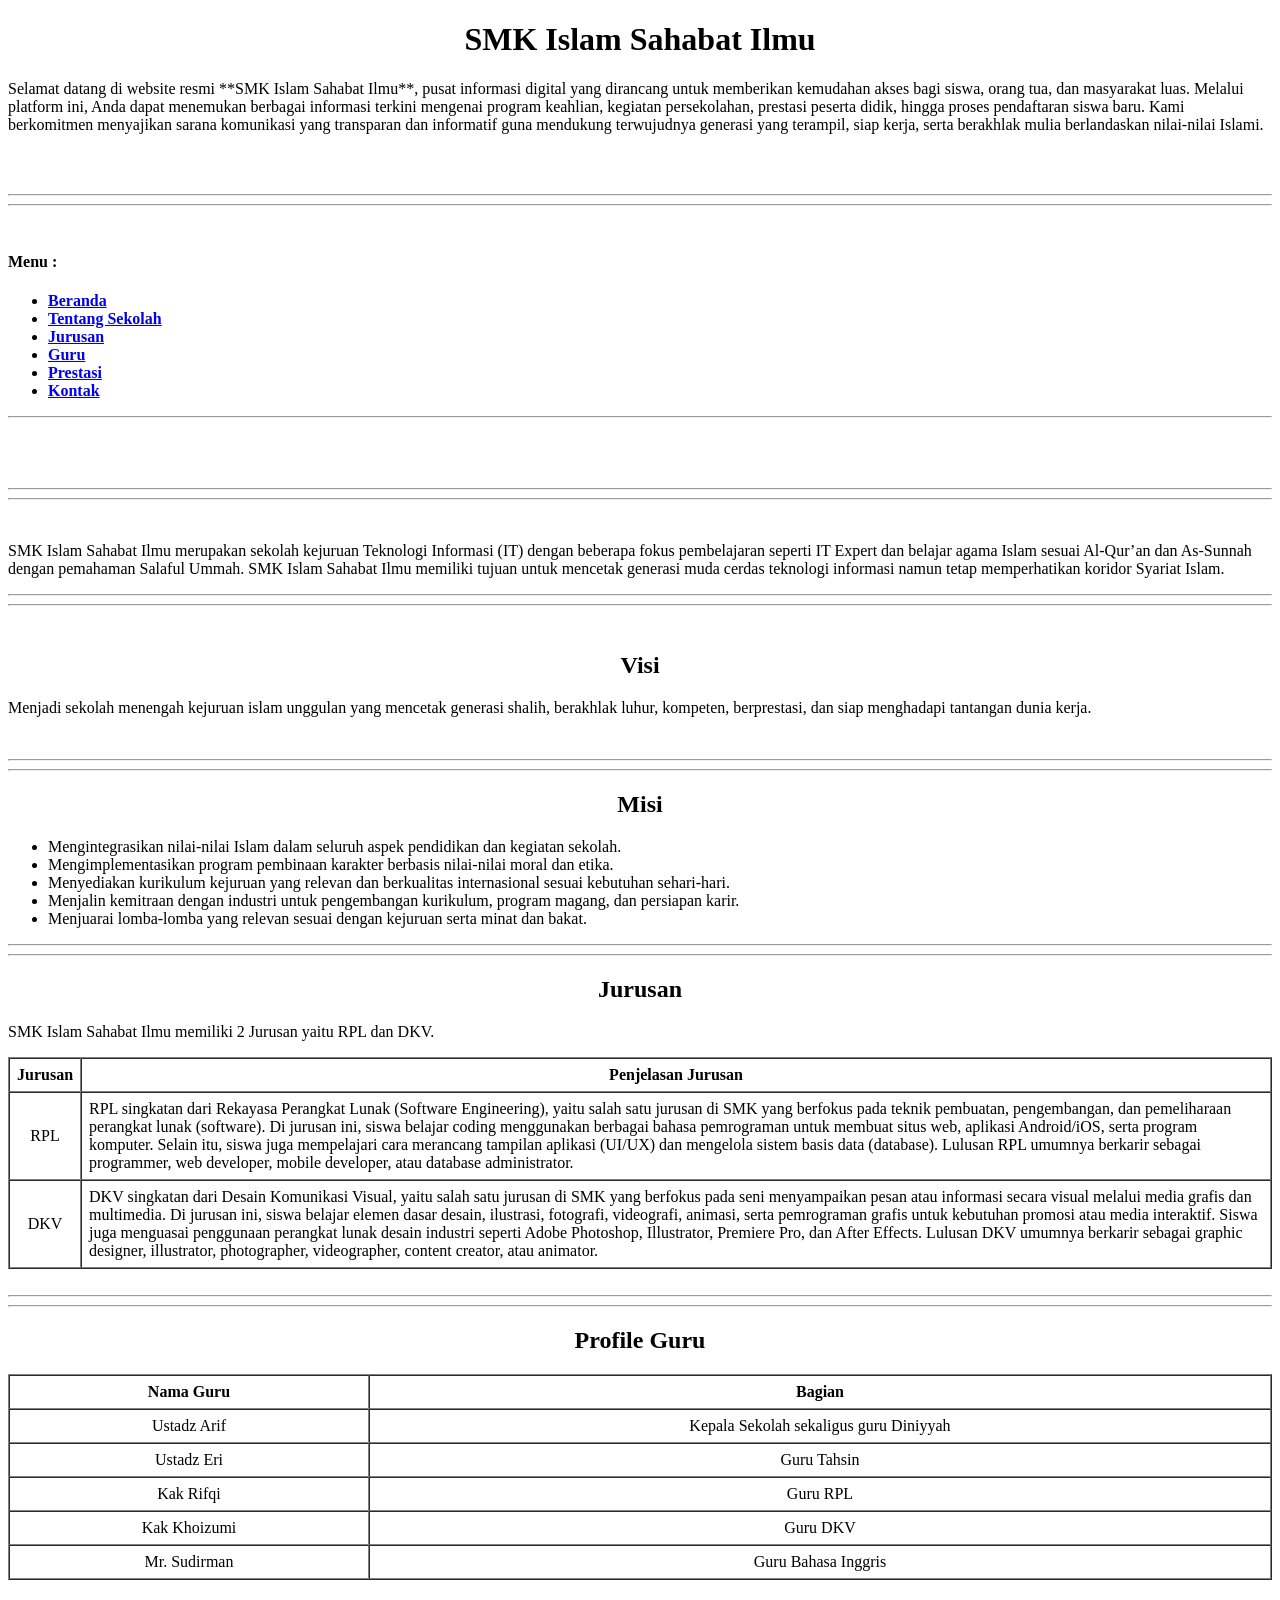
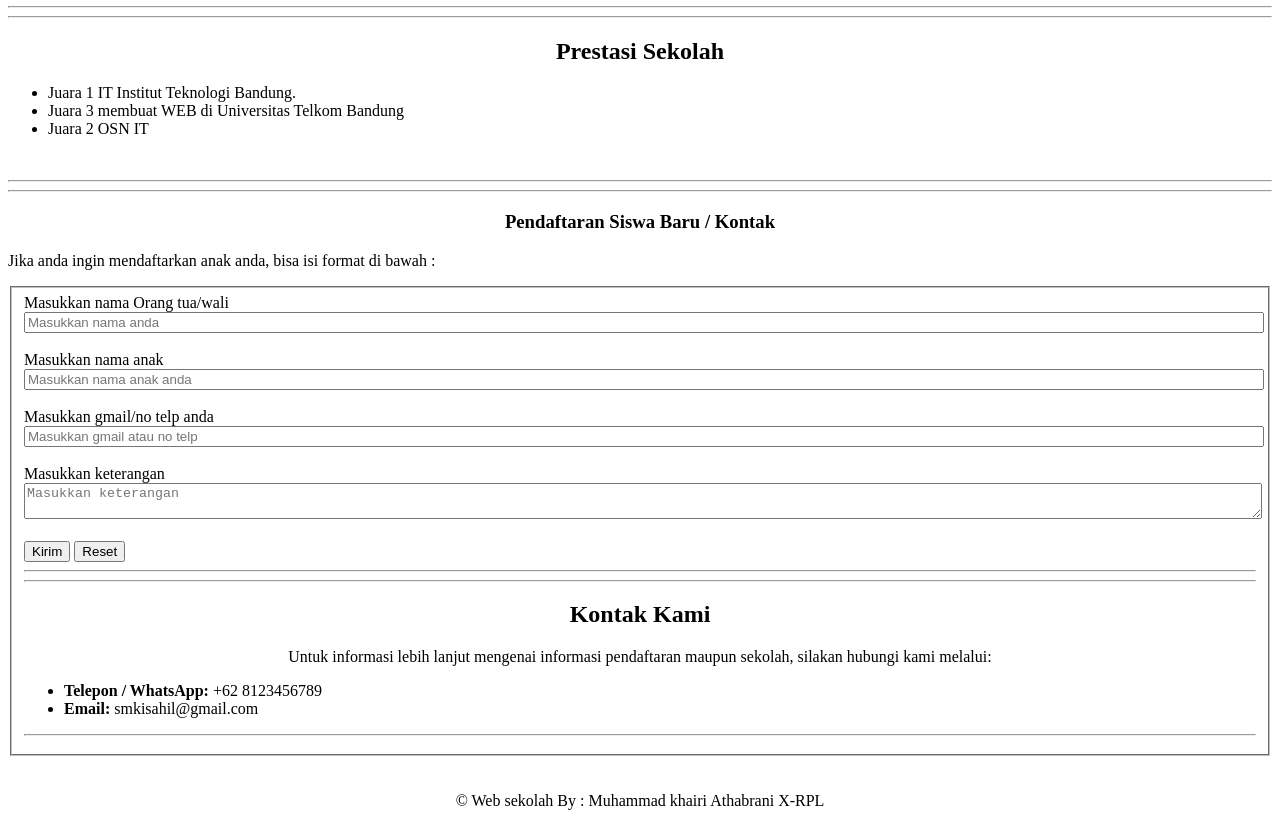
==== index2.html @ b3c2373f "first commit" ====
<!DOCTYPE html>
<html lang="id">
<head>
    <meta charset="UTF-8">
    <meta name="viewport" content="width=device-width, initial-scale=1.0">
    <title>Tugas SKL</title>
</head>

<body>

    <header id="beranda">
        <h1 style="text-align: center;">SMK Islam Sahabat Ilmu</h1>
        <p></p>
        <p>Selamat datang di website resmi **SMK Islam Sahabat Ilmu**, pusat informasi digital yang dirancang untuk memberikan kemudahan akses bagi siswa, orang tua, dan masyarakat luas. Melalui platform ini, Anda dapat menemukan berbagai informasi terkini mengenai program keahlian, kegiatan persekolahan, prestasi peserta didik, hingga proses pendaftaran siswa baru. Kami berkomitmen menyajikan sarana komunikasi yang transparan dan informatif guna mendukung terwujudnya generasi yang terampil, siap kerja, serta berakhlak mulia berlandaskan nilai-nilai Islami.</p>
    </header>
    <br><br>
    <hr><hr>
<br>
    <h4>Menu :</h4>
    <nav>
        <ul>
            <li><a href="#beranda"><strong>Beranda</strong></a></li>
            <li><a href="#tentang"><strong>Tentang Sekolah</strong></a></li>
            <li><a href="#jurusan"><strong>Jurusan</strong></a></li>
            <li><a href="#guru"><strong>Guru</strong></a></li>
            <li><a href="#prestasi"><strong>Prestasi</strong></a></li>
            <li><a href="#kontak"><strong>Kontak</strong></a></li>
        </ul>
    </nav>
<hr><br>
    <br><br>
    <hr><hr>
<br>
    <section id="tentang">
        
        <p>SMK Islam Sahabat Ilmu merupakan sekolah kejuruan Teknologi Informasi (IT) dengan beberapa fokus pembelajaran seperti IT Expert dan belajar agama Islam sesuai Al-Qur’an dan As-Sunnah dengan pemahaman Salaful Ummah. SMK Islam Sahabat Ilmu memiliki tujuan untuk mencetak generasi muda cerdas teknologi informasi namun tetap memperhatikan koridor Syariat Islam.</p>
<hr><hr><br>
        <h1 style="text-align: center;">Visi</h1
          <p>Menjadi sekolah menengah kejuruan islam unggulan yang mencetak generasi shalih, berakhlak luhur, kompeten, berprestasi, dan siap menghadapi tantangan dunia kerja.</p> 
          <br>
<hr><hr>
          <h1 style="text-align: center;">Misi</h1>
          

<ul>
    <li>Mengintegrasikan nilai-nilai Islam dalam seluruh aspek pendidikan dan kegiatan sekolah.</li>

    <li>Mengimplementasikan program pembinaan karakter berbasis nilai-nilai moral dan etika.</li>

    <li>Menyediakan kurikulum kejuruan yang relevan dan berkualitas internasional sesuai kebutuhan sehari-hari.</li>

    <li>Menjalin kemitraan dengan industri untuk pengembangan kurikulum, program magang, dan persiapan karir.</li>

    <li>Menjuarai lomba-lomba yang relevan sesuai dengan kejuruan serta minat dan bakat.</li>
</ul>


    </section>

    <hr><hr>

    <section id="jurusan">
        <h1 style="text-align: center;">Jurusan</h1>
        <p>SMK Islam Sahabat Ilmu memiliki 2 Jurusan yaitu RPL dan DKV.</p>
        <table border="1" cellpadding="7" cellspacing="0" style="width: 100%;">
            <thead>
                <tr>
                    <th>Jurusan</th>
                    <th>Penjelasan Jurusan</th>
                </tr>
            </thead>
            <tbody>
                <tr>
                    <td style="text-align: center;">RPL</td>
                    <td>RPL singkatan dari Rekayasa Perangkat Lunak (Software Engineering), yaitu salah satu jurusan di SMK yang berfokus pada teknik pembuatan, pengembangan, dan pemeliharaan perangkat lunak (software). Di jurusan ini, siswa belajar coding menggunakan berbagai bahasa pemrograman untuk membuat situs web, aplikasi Android/iOS, serta program komputer. Selain itu, siswa juga mempelajari cara merancang tampilan aplikasi (UI/UX) dan mengelola sistem basis data (database). Lulusan RPL umumnya berkarir sebagai programmer, web developer, mobile developer, atau database administrator.</td>
                </tr>
                <tr>
                    <td style="text-align: center;">DKV</td>
                    <td>DKV singkatan dari Desain Komunikasi Visual, yaitu salah satu jurusan di SMK yang berfokus pada seni menyampaikan pesan atau informasi secara visual melalui media grafis dan multimedia. Di jurusan ini, siswa belajar elemen dasar desain, ilustrasi, fotografi, videografi, animasi, serta pemrograman grafis untuk kebutuhan promosi atau media interaktif. Siswa juga menguasai penggunaan perangkat lunak desain industri seperti Adobe Photoshop, Illustrator, Premiere Pro, dan After Effects. Lulusan DKV umumnya berkarir sebagai graphic designer, illustrator, photographer, videographer, content creator, atau animator.</td>
                </tr>
            </tbody>
        </table>
    </section>

    <br>
    <hr><hr>

    <section id="guru">
        <h1 style="text-align: center;">Profile Guru</h1>
        <table border="1" cellpadding="7" cellspacing="0" style="width: 100%;">
            <thead>
                <tr>
                    <th>Nama Guru</th>
                    <th>Bagian</th>
                </tr>
            </thead>
            <tbody>
                <tr>
                    <td style="text-align: center;">Ustadz Arif</td>
                    <td style="text-align: center;">Kepala Sekolah sekaligus guru Diniyyah</td>
                </tr>
                <tr>
                    <td style="text-align: center;">Ustadz Eri</td>
                    <td style="text-align: center;">Guru Tahsin</td>
                </tr>
                <tr>
                    <td style="text-align: center;">Kak Rifqi</td>
                    <td style="text-align: center;">Guru RPL</td>
                </tr>
                <tr>
                    <td style="text-align: center;">Kak Khoizumi</td>
                    <td style="text-align: center;">Guru DKV</td>
                </tr>
                <tr>
                    <td style="text-align: center;">Mr. Sudirman</td>
                    <td style="text-align: center;">Guru Bahasa Inggris</td>
                </tr>
            </tbody>
        </table>
    </section>

    <br>
    <hr><hr>

    <section id="prestasi">
        <h1 style="text-align: center;">Prestasi Sekolah</h1>
        <ul>
            <li>Juara 1 IT Institut Teknologi Bandung.</li>
            <li>Juara 3 membuat WEB di Universitas Telkom Bandung</li>
            <li>Juara 2 OSN IT</li>
        </ul>
    </section>

    <br>
    <hr><hr>

    <section id="kontak">
        <h3 style="text-align: center;">Pendaftaran Siswa Baru / Kontak</h3>
        <p>Jika anda ingin mendaftarkan anak anda, bisa isi format di bawah :</p>

        <fieldset>
            <form action="#" method="post">
                <label for="nama_ortu">Masukkan nama Orang tua/wali</label>
                <br>
                <input type="text" placeholder="Masukkan nama anda" id="nama_ortu" style="width: 100%;">
                <br><br>

                <label for="nama_anak">Masukkan nama anak</label>
                <br>
                <input type="text" placeholder="Masukkan nama anak anda" id="nama_anak" style="width: 100%;">
                <br><br>

                <label for="contact">Masukkan gmail/no telp anda</label> 
                <br>
                <input type="text" id="contact" placeholder="Masukkan gmail atau no telp" style="width: 100%;">
                <br><br>

                <label for="keterangan">Masukkan keterangan</label>
                <br>
                <textarea name="keterangan" id="keterangan" placeholder="Masukkan keterangan" style="width: 100%;"></textarea>

                <br><br>
                <input type="submit" value="Kirim">
                <input type="reset" value="Reset">
                <hr><hr>      
                <h1 style="text-align: center;">Kontak Kami</h1>
      <p style="text-align: center;">Untuk informasi lebih lanjut mengenai informasi pendaftaran maupun sekolah, silakan hubungi kami melalui:</p>
      <ul>
        <li><strong>Telepon / WhatsApp:</strong> +62 8123456789</li>
        <li><strong>Email:</strong> smkisahil@gmail.com</li>
      </ul> <hr>
            </form>
        </fieldset>
    </section>
    <br><br>
<footer style="text-align: center;">&copy; Web sekolah By : Muhammad khairi Athabrani X-RPL</footer>
</body>
</html>
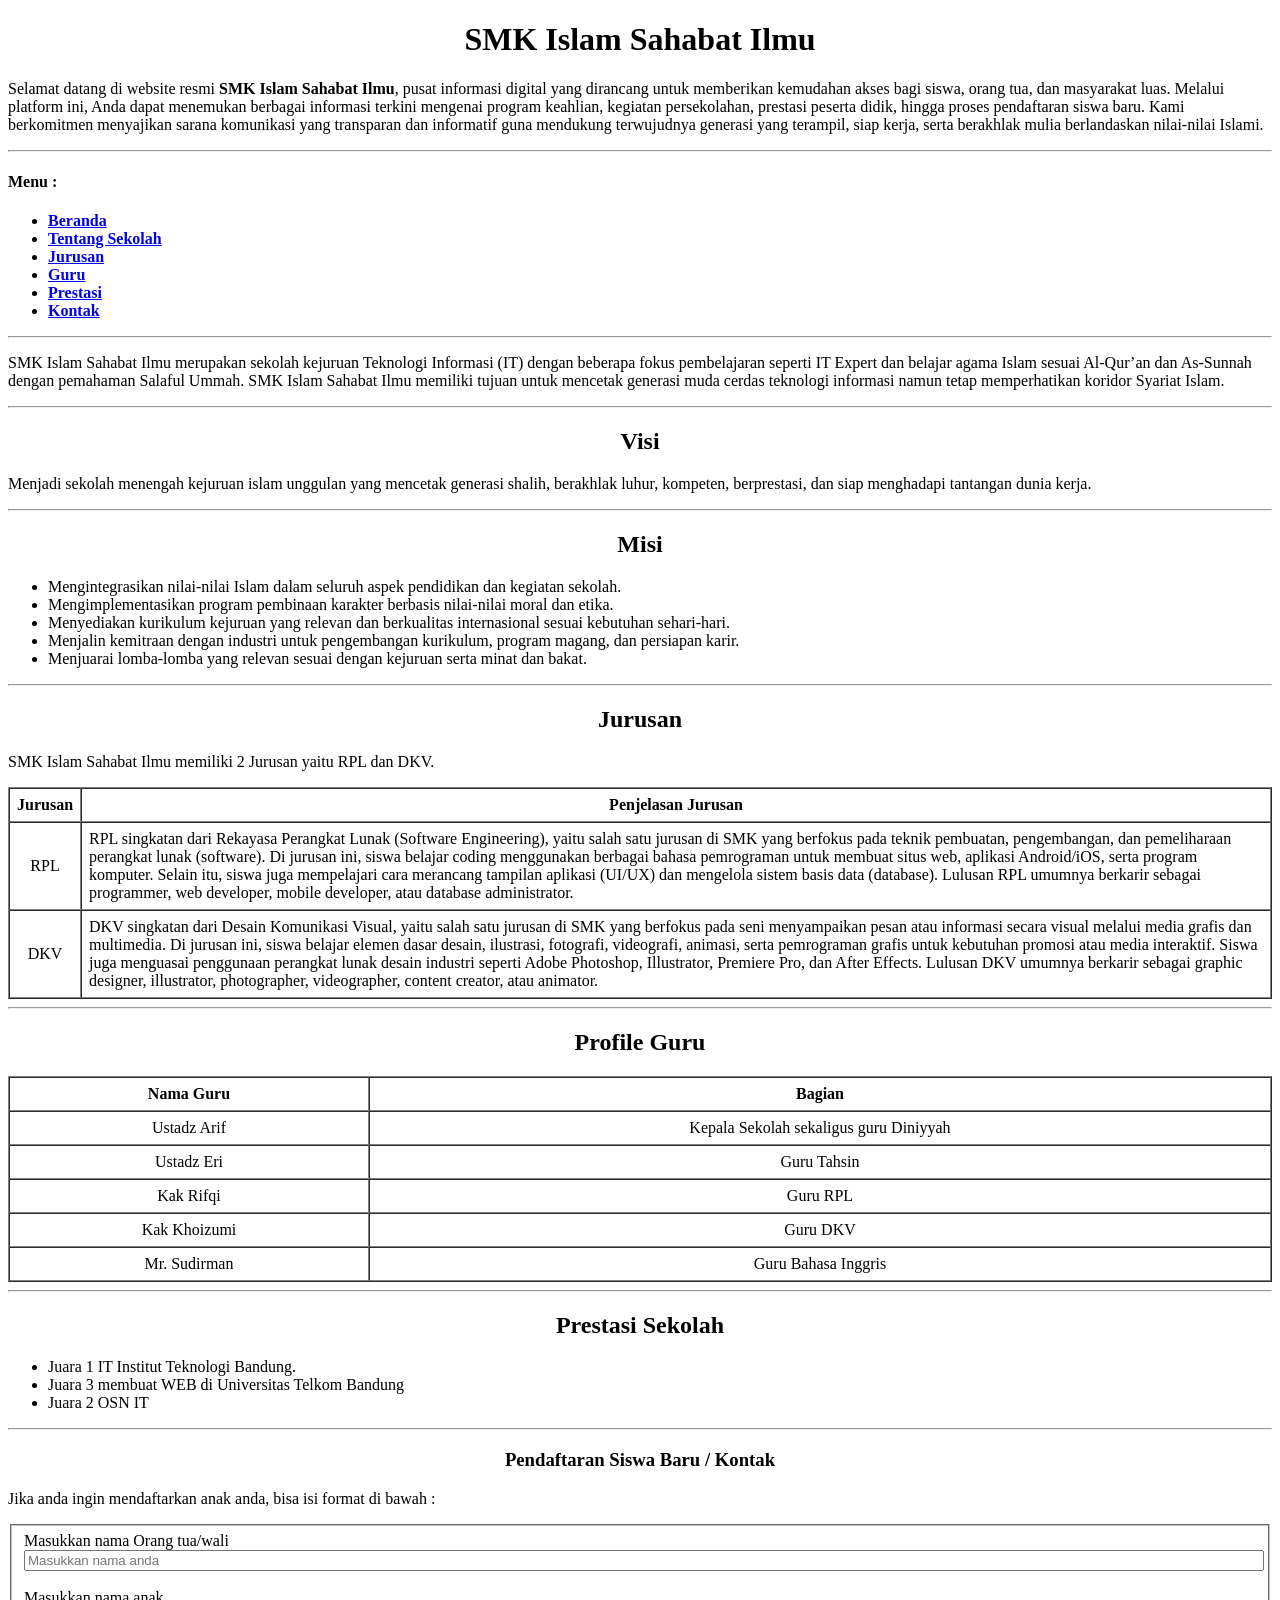
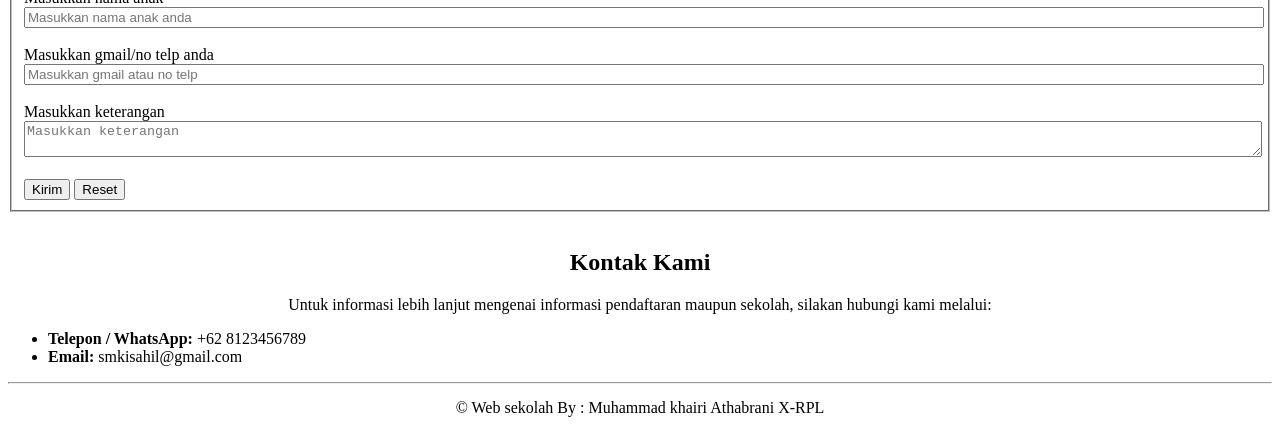
==== commit 1ed3c63c: "Update index2.html" ====
--- a/index2.html
+++ b/index2.html
@@ -1,178 +1,191 @@
 <!DOCTYPE html>
 <html lang="id">
+
 <head>
     <meta charset="UTF-8">
     <meta name="viewport" content="width=device-width, initial-scale=1.0">
     <title>Tugas SKL</title>
+    <link rel="stylesheet" href="style.css">
 </head>
 
 <body>
 
-    <header id="beranda">
+    <header id="beranda" class="a">
         <h1 style="text-align: center;">SMK Islam Sahabat Ilmu</h1>
-        <p></p>
-        <p>Selamat datang di website resmi **SMK Islam Sahabat Ilmu**, pusat informasi digital yang dirancang untuk memberikan kemudahan akses bagi siswa, orang tua, dan masyarakat luas. Melalui platform ini, Anda dapat menemukan berbagai informasi terkini mengenai program keahlian, kegiatan persekolahan, prestasi peserta didik, hingga proses pendaftaran siswa baru. Kami berkomitmen menyajikan sarana komunikasi yang transparan dan informatif guna mendukung terwujudnya generasi yang terampil, siap kerja, serta berakhlak mulia berlandaskan nilai-nilai Islami.</p>
+        <p>Selamat datang di website resmi <strong>SMK Islam Sahabat Ilmu</strong>, pusat informasi digital yang dirancang untuk memberikan kemudahan akses bagi siswa, orang tua, dan masyarakat luas. Melalui platform ini, Anda dapat menemukan berbagai informasi terkini mengenai program keahlian, kegiatan persekolahan, prestasi peserta didik, hingga proses pendaftaran siswa baru. Kami berkomitmen menyajikan sarana komunikasi yang transparan dan informatif guna mendukung terwujudnya generasi yang terampil, siap kerja, serta berakhlak mulia berlandaskan nilai-nilai Islami.</p>
     </header>
-    <br><br>
-    <hr><hr>
-<br>
-    <h4>Menu :</h4>
-    <nav>
-        <ul>
-            <li><a href="#beranda"><strong>Beranda</strong></a></li>
-            <li><a href="#tentang"><strong>Tentang Sekolah</strong></a></li>
-            <li><a href="#jurusan"><strong>Jurusan</strong></a></li>
-            <li><a href="#guru"><strong>Guru</strong></a></li>
-            <li><a href="#prestasi"><strong>Prestasi</strong></a></li>
-            <li><a href="#kontak"><strong>Kontak</strong></a></li>
-        </ul>
-    </nav>
-<hr><br>
-    <br><br>
-    <hr><hr>
-<br>
+    
+    <hr>
+    
+    <header class="b">
+        <h4>Menu :</h4>
+        <nav>
+            <ul>
+                <li><a href="#beranda"><strong>Beranda</strong></a></li>
+                <li><a href="#tentang"><strong>Tentang Sekolah</strong></a></li>
+                <li><a href="#jurusan"><strong>Jurusan</strong></a></li>
+                <li><a href="#guru"><strong>Guru</strong></a></li>
+                <li><a href="#prestasi"><strong>Prestasi</strong></a></li>
+                <li><a href="#kontak"><strong>Kontak</strong></a></li>
+            </ul>
+        </nav>
+    </header>
+
+    <hr>
+
     <section id="tentang">
-        
-        <p>SMK Islam Sahabat Ilmu merupakan sekolah kejuruan Teknologi Informasi (IT) dengan beberapa fokus pembelajaran seperti IT Expert dan belajar agama Islam sesuai Al-Qur’an dan As-Sunnah dengan pemahaman Salaful Ummah. SMK Islam Sahabat Ilmu memiliki tujuan untuk mencetak generasi muda cerdas teknologi informasi namun tetap memperhatikan koridor Syariat Islam.</p>
-<hr><hr><br>
-        <h1 style="text-align: center;">Visi</h1
-          <p>Menjadi sekolah menengah kejuruan islam unggulan yang mencetak generasi shalih, berakhlak luhur, kompeten, berprestasi, dan siap menghadapi tantangan dunia kerja.</p> 
-          <br>
-<hr><hr>
-          <h1 style="text-align: center;">Misi</h1>
-          
+        <header class="c">
+            <p>SMK Islam Sahabat Ilmu merupakan sekolah kejuruan Teknologi Informasi (IT) dengan beberapa fokus pembelajaran seperti IT Expert dan belajar agama Islam sesuai Al-Qur’an dan As-Sunnah dengan pemahaman Salaful Ummah. SMK Islam Sahabat Ilmu memiliki tujuan untuk mencetak generasi muda cerdas teknologi informasi namun tetap memperhatikan koridor Syariat Islam.</p>
+        </header>
 
-<ul>
-    <li>Mengintegrasikan nilai-nilai Islam dalam seluruh aspek pendidikan dan kegiatan sekolah.</li>
+        <hr>
+    
+        <header class="d">
+            <h1 style="text-align: center;">Visi</h1>
+            <p>Menjadi sekolah menengah kejuruan islam unggulan yang mencetak generasi shalih, berakhlak luhur, kompeten, berprestasi, dan siap menghadapi tantangan dunia kerja.</p> 
+        </header>
 
-    <li>Mengimplementasikan program pembinaan karakter berbasis nilai-nilai moral dan etika.</li>
+        <hr>
 
-    <li>Menyediakan kurikulum kejuruan yang relevan dan berkualitas internasional sesuai kebutuhan sehari-hari.</li>
-
-    <li>Menjalin kemitraan dengan industri untuk pengembangan kurikulum, program magang, dan persiapan karir.</li>
-
-    <li>Menjuarai lomba-lomba yang relevan sesuai dengan kejuruan serta minat dan bakat.</li>
-</ul>
-
-
+        <header class="e">
+            <h1 style="text-align: center;">Misi</h1>
+            <ul>
+                <li>Mengintegrasikan nilai-nilai Islam dalam seluruh aspek pendidikan dan kegiatan sekolah.</li>
+                <li>Mengimplementasikan program pembinaan karakter berbasis nilai-nilai moral dan etika.</li>
+                <li>Menyediakan kurikulum kejuruan yang relevan dan berkualitas internasional sesuai kebutuhan sehari-hari.</li>
+                <li>Menjalin kemitraan dengan industri untuk pengembangan kurikulum, program magang, dan persiapan karir.</li>
+                <li>Menjuarai lomba-lomba yang relevan sesuai dengan kejuruan serta minat dan bakat.</li>
+            </ul>
+        </header>
     </section>
 
-    <hr><hr>
+    <hr>
 
     <section id="jurusan">
-        <h1 style="text-align: center;">Jurusan</h1>
-        <p>SMK Islam Sahabat Ilmu memiliki 2 Jurusan yaitu RPL dan DKV.</p>
-        <table border="1" cellpadding="7" cellspacing="0" style="width: 100%;">
-            <thead>
-                <tr>
-                    <th>Jurusan</th>
-                    <th>Penjelasan Jurusan</th>
-                </tr>
-            </thead>
-            <tbody>
-                <tr>
-                    <td style="text-align: center;">RPL</td>
-                    <td>RPL singkatan dari Rekayasa Perangkat Lunak (Software Engineering), yaitu salah satu jurusan di SMK yang berfokus pada teknik pembuatan, pengembangan, dan pemeliharaan perangkat lunak (software). Di jurusan ini, siswa belajar coding menggunakan berbagai bahasa pemrograman untuk membuat situs web, aplikasi Android/iOS, serta program komputer. Selain itu, siswa juga mempelajari cara merancang tampilan aplikasi (UI/UX) dan mengelola sistem basis data (database). Lulusan RPL umumnya berkarir sebagai programmer, web developer, mobile developer, atau database administrator.</td>
-                </tr>
-                <tr>
-                    <td style="text-align: center;">DKV</td>
-                    <td>DKV singkatan dari Desain Komunikasi Visual, yaitu salah satu jurusan di SMK yang berfokus pada seni menyampaikan pesan atau informasi secara visual melalui media grafis dan multimedia. Di jurusan ini, siswa belajar elemen dasar desain, ilustrasi, fotografi, videografi, animasi, serta pemrograman grafis untuk kebutuhan promosi atau media interaktif. Siswa juga menguasai penggunaan perangkat lunak desain industri seperti Adobe Photoshop, Illustrator, Premiere Pro, dan After Effects. Lulusan DKV umumnya berkarir sebagai graphic designer, illustrator, photographer, videographer, content creator, atau animator.</td>
-                </tr>
-            </tbody>
-        </table>
+        <header class="f">
+            <h1 style="text-align: center;">Jurusan</h1>
+            <p>SMK Islam Sahabat Ilmu memiliki 2 Jurusan yaitu RPL dan DKV.</p>
+            <table border="1" cellpadding="7" cellspacing="0" style="width: 100%;">
+                <thead>
+                    <tr>
+                        <th>Jurusan</th>
+                        <th>Penjelasan Jurusan</th>
+                    </tr>
+                </thead>
+                <tbody>
+                    <tr>
+                        <td style="text-align: center;">RPL</td>
+                        <td>RPL singkatan dari Rekayasa Perangkat Lunak (Software Engineering), yaitu salah satu jurusan di SMK yang berfokus pada teknik pembuatan, pengembangan, dan pemeliharaan perangkat lunak (software). Di jurusan ini, siswa belajar coding menggunakan berbagai bahasa pemrograman untuk membuat situs web, aplikasi Android/iOS, serta program komputer. Selain itu, siswa juga mempelajari cara merancang tampilan aplikasi (UI/UX) dan mengelola sistem basis data (database). Lulusan RPL umumnya berkarir sebagai programmer, web developer, mobile developer, atau database administrator.</td>
+                    </tr>
+                    <tr>
+                        <td style="text-align: center;">DKV</td>
+                        <td>DKV singkatan dari Desain Komunikasi Visual, yaitu salah satu jurusan di SMK yang berfokus pada seni menyampaikan pesan atau informasi secara visual melalui media grafis dan multimedia. Di jurusan ini, siswa belajar elemen dasar desain, ilustrasi, fotografi, videografi, animasi, serta pemrograman grafis untuk kebutuhan promosi atau media interaktif. Siswa juga menguasai penggunaan perangkat lunak desain industri seperti Adobe Photoshop, Illustrator, Premiere Pro, dan After Effects. Lulusan DKV umumnya berkarir sebagai graphic designer, illustrator, photographer, videographer, content creator, atau animator.</td>
+                    </tr>
+                </tbody>
+            </table>
+        </header>
     </section>
 
-    <br>
-    <hr><hr>
+    <hr>
 
     <section id="guru">
-        <h1 style="text-align: center;">Profile Guru</h1>
-        <table border="1" cellpadding="7" cellspacing="0" style="width: 100%;">
-            <thead>
-                <tr>
-                    <th>Nama Guru</th>
-                    <th>Bagian</th>
-                </tr>
-            </thead>
-            <tbody>
-                <tr>
-                    <td style="text-align: center;">Ustadz Arif</td>
-                    <td style="text-align: center;">Kepala Sekolah sekaligus guru Diniyyah</td>
-                </tr>
-                <tr>
-                    <td style="text-align: center;">Ustadz Eri</td>
-                    <td style="text-align: center;">Guru Tahsin</td>
-                </tr>
-                <tr>
-                    <td style="text-align: center;">Kak Rifqi</td>
-                    <td style="text-align: center;">Guru RPL</td>
-                </tr>
-                <tr>
-                    <td style="text-align: center;">Kak Khoizumi</td>
-                    <td style="text-align: center;">Guru DKV</td>
-                </tr>
-                <tr>
-                    <td style="text-align: center;">Mr. Sudirman</td>
-                    <td style="text-align: center;">Guru Bahasa Inggris</td>
-                </tr>
-            </tbody>
-        </table>
+        <header class="g">
+            <h1 style="text-align: center;">Profile Guru</h1>
+            <table border="1" cellpadding="7" cellspacing="0" style="width: 100%;">
+                <thead>
+                    <tr>
+                        <th>Nama Guru</th>
+                        <th>Bagian</th>
+                    </tr>
+                </thead>
+                <tbody>
+                    <tr>
+                        <td style="text-align: center;">Ustadz Arif</td>
+                        <td style="text-align: center;">Kepala Sekolah sekaligus guru Diniyyah</td>
+                    </tr>
+                    <tr>
+                        <td style="text-align: center;">Ustadz Eri</td>
+                        <td style="text-align: center;">Guru Tahsin</td>
+                    </tr>
+                    <tr>
+                        <td style="text-align: center;">Kak Rifqi</td>
+                        <td style="text-align: center;">Guru RPL</td>
+                    </tr>
+                    <tr>
+                        <td style="text-align: center;">Kak Khoizumi</td>
+                        <td style="text-align: center;">Guru DKV</td>
+                    </tr>
+                    <tr>
+                        <td style="text-align: center;">Mr. Sudirman</td>
+                        <td style="text-align: center;">Guru Bahasa Inggris</td>
+                    </tr>
+                </tbody>
+            </table>
+        </header>
     </section>
 
-    <br>
-    <hr><hr>
-
+    <hr>
+    
     <section id="prestasi">
-        <h1 style="text-align: center;">Prestasi Sekolah</h1>
-        <ul>
-            <li>Juara 1 IT Institut Teknologi Bandung.</li>
-            <li>Juara 3 membuat WEB di Universitas Telkom Bandung</li>
-            <li>Juara 2 OSN IT</li>
-        </ul>
+        <header class="h">
+            <h1 style="text-align: center;">Prestasi Sekolah</h1>
+            <ul>
+                <li>Juara 1 IT Institut Teknologi Bandung.</li>
+                <li>Juara 3 membuat WEB di Universitas Telkom Bandung</li>
+                <li>Juara 2 OSN IT</li>
+            </ul>
+        </header>
     </section>
 
-    <br>
-    <hr><hr>
+    <hr>
 
     <section id="kontak">
-        <h3 style="text-align: center;">Pendaftaran Siswa Baru / Kontak</h3>
-        <p>Jika anda ingin mendaftarkan anak anda, bisa isi format di bawah :</p>
+        <header class="i">
+            <h3 style="text-align: center;">Pendaftaran Siswa Baru / Kontak</h3>
+            <p>Jika anda ingin mendaftarkan anak anda, bisa isi format di bawah :</p>
 
-        <fieldset>
-            <form action="#" method="post">
-                <label for="nama_ortu">Masukkan nama Orang tua/wali</label>
-                <br>
-                <input type="text" placeholder="Masukkan nama anda" id="nama_ortu" style="width: 100%;">
-                <br><br>
+            <fieldset>
+                <form action="#" method="post">
+                    <label for="nama_ortu">Masukkan nama Orang tua/wali</label>
+                    <br>
+                    <input type="text" placeholder="Masukkan nama anda" id="nama_ortu" style="width: 100%;">
+                    <br><br>
 
-                <label for="nama_anak">Masukkan nama anak</label>
-                <br>
-                <input type="text" placeholder="Masukkan nama anak anda" id="nama_anak" style="width: 100%;">
-                <br><br>
+                    <label for="nama_anak">Masukkan nama anak</label>
+                    <br>
+                    <input type="text" placeholder="Masukkan nama anak anda" id="nama_anak" style="width: 100%;">
+                    <br><br>
 
-                <label for="contact">Masukkan gmail/no telp anda</label> 
-                <br>
-                <input type="text" id="contact" placeholder="Masukkan gmail atau no telp" style="width: 100%;">
-                <br><br>
+                    <label for="contact">Masukkan gmail/no telp anda</label> 
+                    <br>
+                    <input type="text" id="contact" placeholder="Masukkan gmail atau no telp" style="width: 100%;">
+                    <br><br>
 
-                <label for="keterangan">Masukkan keterangan</label>
-                <br>
-                <textarea name="keterangan" id="keterangan" placeholder="Masukkan keterangan" style="width: 100%;"></textarea>
+                    <label for="keterangan">Masukkan keterangan</label>
+                    <br>
+                    <textarea name="keterangan" id="keterangan" placeholder="Masukkan keterangan" style="width: 100%;"></textarea>
+                    <br><br>
 
-                <br><br>
-                <input type="submit" value="Kirim">
-                <input type="reset" value="Reset">
-                <hr><hr>      
-                <h1 style="text-align: center;">Kontak Kami</h1>
-      <p style="text-align: center;">Untuk informasi lebih lanjut mengenai informasi pendaftaran maupun sekolah, silakan hubungi kami melalui:</p>
-      <ul>
-        <li><strong>Telepon / WhatsApp:</strong> +62 8123456789</li>
-        <li><strong>Email:</strong> smkisahil@gmail.com</li>
-      </ul> <hr>
-            </form>
-        </fieldset>
+                    <input type="submit" value="Kirim">
+                    <input type="reset" value="Reset">
+                </form>
+            </fieldset>
+        </header>
+            
+        <br>
+
+        <header class="j">
+            <h1 style="text-align: center;">Kontak Kami</h1>
+            <p style="text-align: center;">Untuk informasi lebih lanjut mengenai informasi pendaftaran maupun sekolah, silakan hubungi kami melalui:</p>
+            <ul>
+                <li><strong>Telepon / WhatsApp:</strong> +62 8123456789</li>
+                <li><strong>Email:</strong> smkisahil@gmail.com</li>
+            </ul>
+        </header>
     </section>
-    <br><br>
-<footer style="text-align: center;">&copy; Web sekolah By : Muhammad khairi Athabrani X-RPL</footer>
+
+    <hr>
+
+    <footer style="text-align: center; margin-top: 15px;">&copy; Web sekolah By : Muhammad khairi Athabrani X-RPL</footer>
 </body>
-</html>+</html>
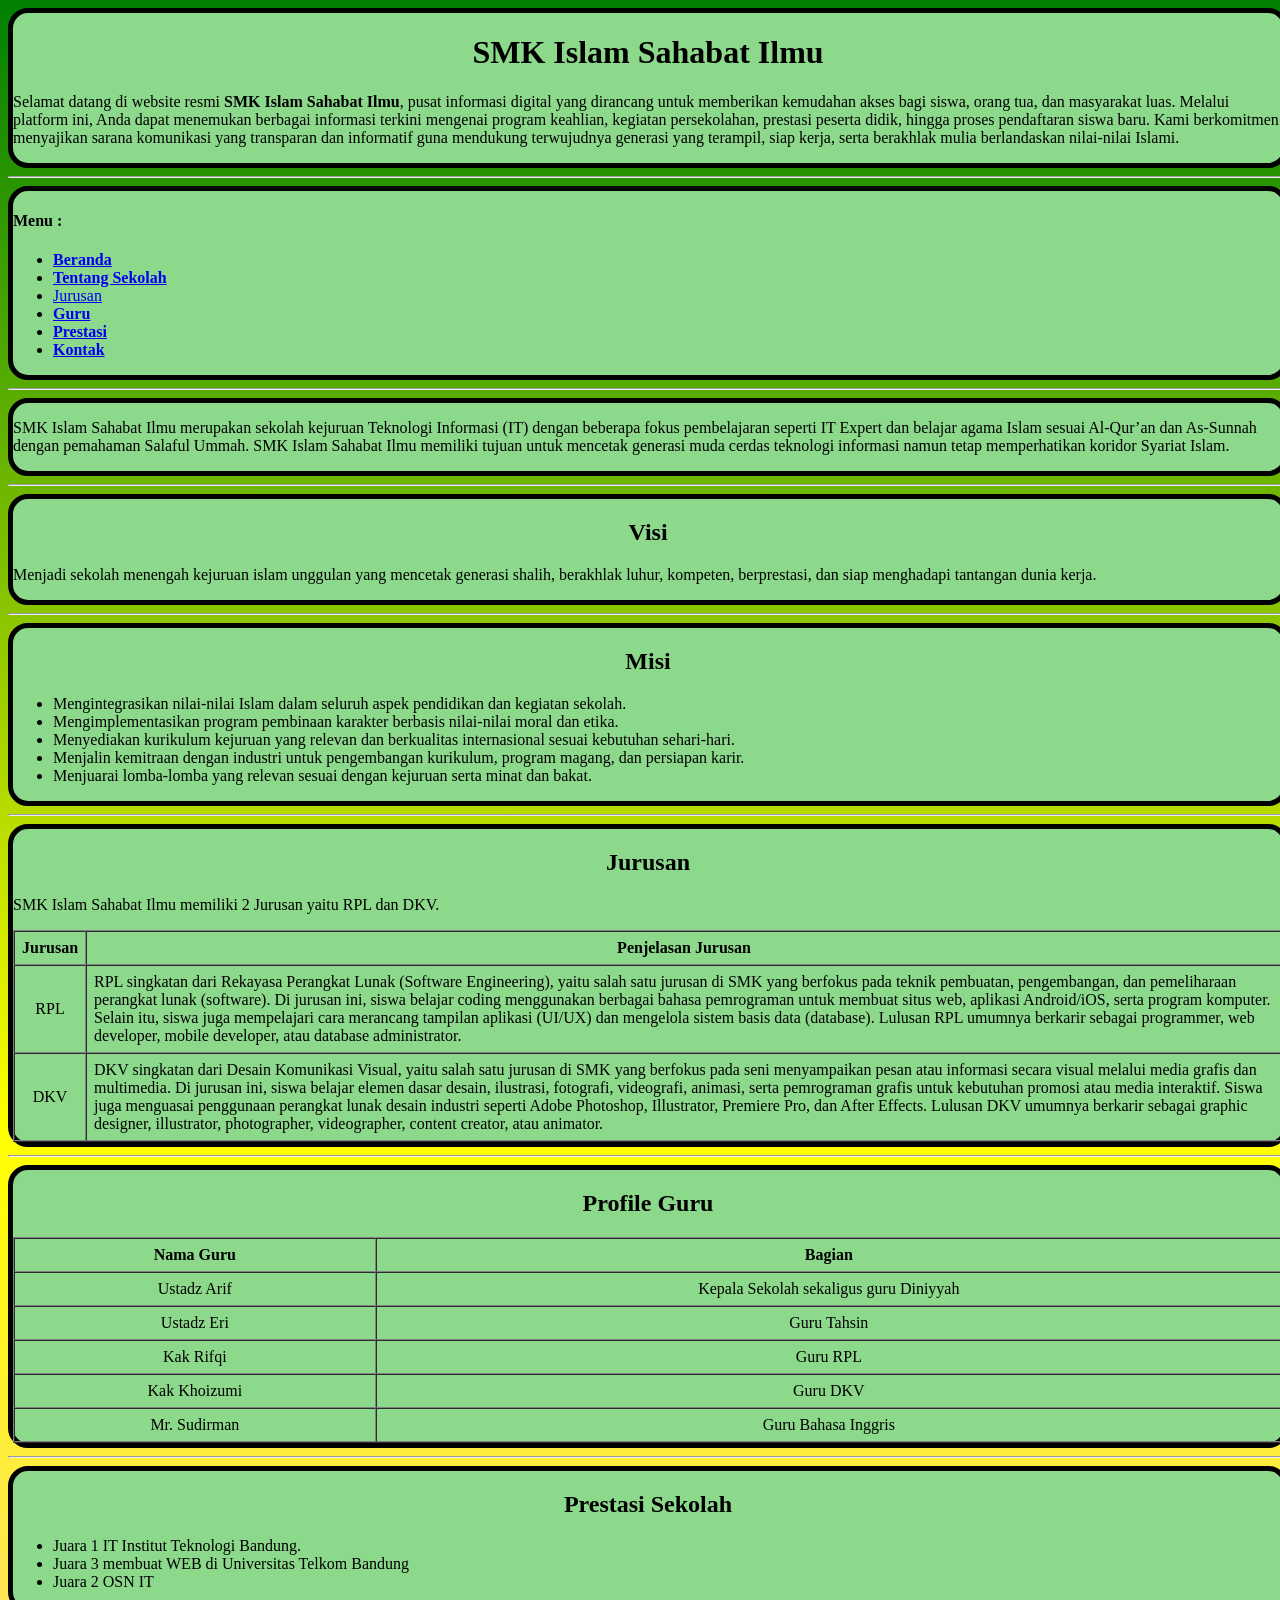
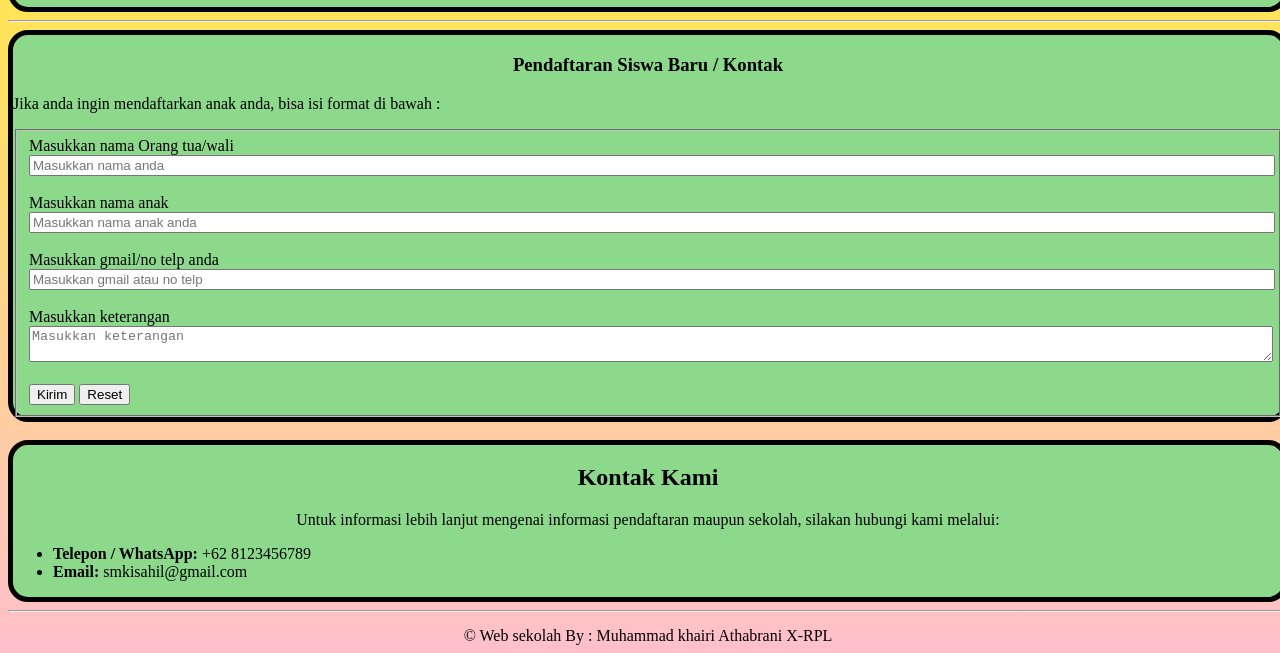
==== commit e09ac33f: "up1" ====
--- a/index2.html
+++ b/index2.html
@@ -23,7 +23,7 @@
             <ul>
                 <li><a href="#beranda"><strong>Beranda</strong></a></li>
                 <li><a href="#tentang"><strong>Tentang Sekolah</strong></a></li>
-                <li><a href="#jurusan"><strong>Jurusan</strong></a></li>
+                <li><a href="#jurusan"><str     ong>Jurusan</strong></a></li>
                 <li><a href="#guru"><strong>Guru</strong></a></li>
                 <li><a href="#prestasi"><strong>Prestasi</strong></a></li>
                 <li><a href="#kontak"><strong>Kontak</strong></a></li>
@@ -169,7 +169,7 @@
                     <input type="submit" value="Kirim">
                     <input type="reset" value="Reset">
                 </form>
-            </fieldset>
+            
         </header>
             
         <br>
@@ -188,4 +188,4 @@
 
     <footer style="text-align: center; margin-top: 15px;">&copy; Web sekolah By : Muhammad khairi Athabrani X-RPL</footer>
 </body>
-</html>
+</html>
--- a/style.css
+++ b/style.css
@@ -0,0 +1,69 @@
+    
+.a{
+    background-color: rgb(140, 217, 140);
+    border: 5px solid;
+    border-radius: 20px;
+    
+}
+
+.b{
+    background-color: rgb(140, 217, 140);
+    border: 5px solid;
+    border-radius: 20px;
+}
+
+.c{
+    background-color: rgb(140, 217, 140);
+    border: 5px solid;
+    border-radius: 20px;
+}
+
+.d{
+    background-color: rgb(140, 217, 140);
+    border: 5px solid;
+    border-radius: 20px;
+}
+
+.e{
+    background-color: rgb(140, 217, 140);
+    border: 5px solid;
+    border-radius: 20px;
+}
+
+.f{
+    background-color: rgb(140, 217, 140);
+    border: 5px solid;
+    border-radius: 20px;  
+}
+
+.g{
+    background-color: rgb(140, 217, 140);
+    border: 5px solid;
+    border-radius: 20px;   
+}
+
+.h{
+    background-color: rgb(140, 217, 140);
+    border: 5px solid;
+    border-radius: 20px;   
+}
+
+.i{
+    background-color: rgb(140, 217, 140);
+    border: 5px solid;
+    border-radius: 20px;    
+}
+
+.j{
+    background-color: rgb(140, 217, 140);
+    border: 5px solid;
+    border-radius: 20px;   
+}
+
+body{
+    background: linear-gradient(green, yellow, pink);
+    background-repeat: no-repeat;
+    width: 100%;
+    height: 100;
+}
+
